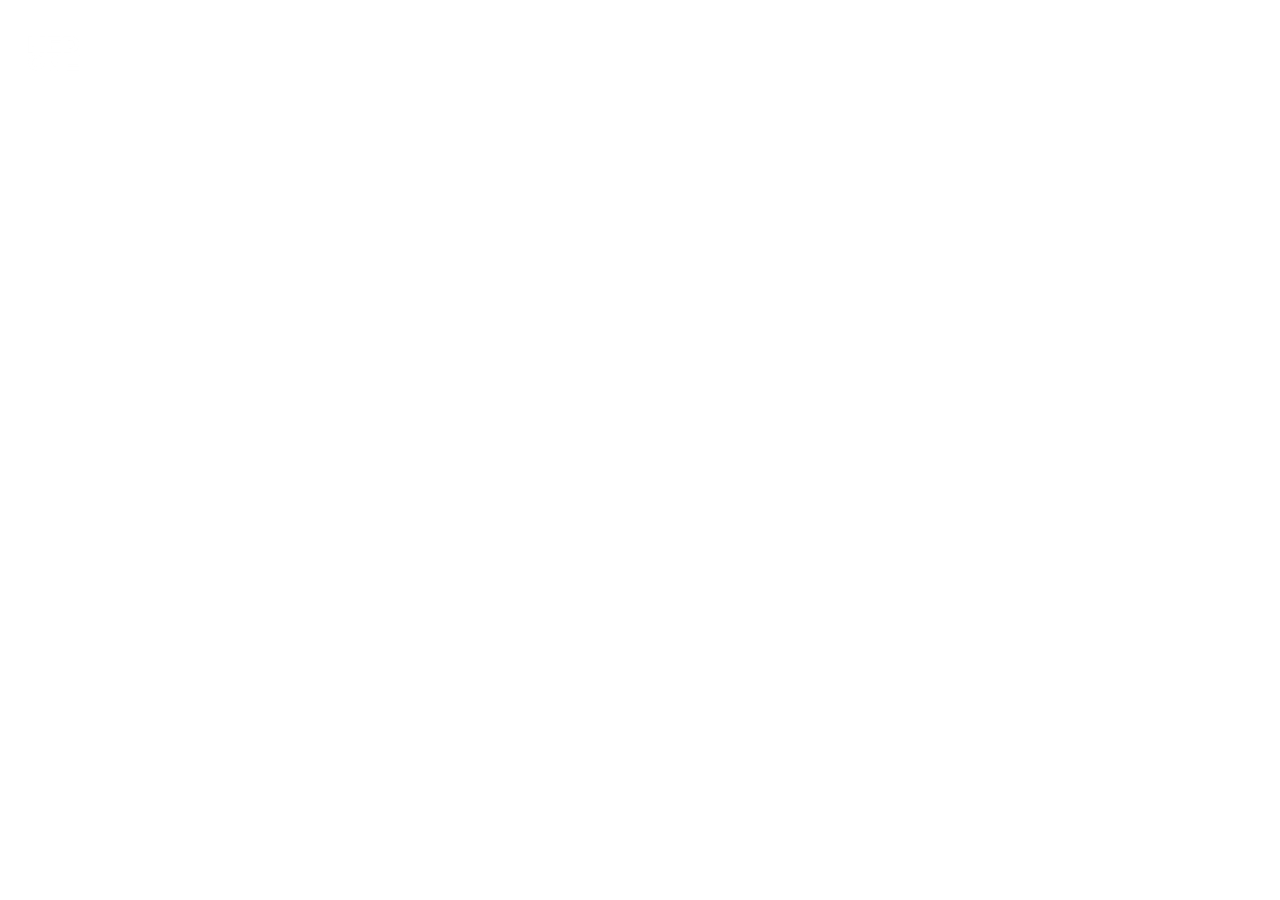
==== index.html @ 4c52e6d3 "Add files via upload" ====
<html>
<head>
<title> Hedone Studios </title>
	<style type="text/css">
		* {
			margin: 0;
			padding: 0;
		}
		body {overflow: hidden;}
		#vanta-canvas {
			width: 100%;
			height: 100vh
		}
	</style>
<meta name="viewport" content="width=device-width, initial-scale=1, maximum-scale=1">


<!--- Vanta style sheets -->
  <link href="https://fonts.googleapis.com/css?family=Roboto+Mono" rel="stylesheet">
    <link rel="stylesheet" href="reset.css">
  	<link rel="stylesheet" href="styles.css">



</head>
<body>
<div id="vanta-canvas">	




<script src="https://cdnjs.cloudflare.com/ajax/libs/three.js/r121/three.min.js"></script>
<script src="https://cdn.jsdelivr.net/npm/vanta@latest/dist/vanta.net.min.js"></script>
<script>
VANTA.NET({
  el: "#vanta-canvas",
  mouseControls: true,
  touchControls: true,
  gyroControls: false,
  minHeight: 200.00,
  minWidth: 200.00,
  scale: 1.00,
  scaleMobile: 1.00,
  color: 0xba1e68,
  backgroundColor: 0x1d1135,
  points: 7.00,
  maxDistance: 33.00,
  spacing: 14.00
})
</script>

<section class="wm">
	   <div class="top-left">
   

        <img src="logo0.png" width="65px" height="65px">
      </a>
    </div>
	 <div class="container inner">
      <div class="eight columns">
        <h1> Hedone Studios </h1>
        <h3> Atelier studio designing high-fashion concepts. MOQ = 1</h3>
      </div>
    </div>



</div>
</section>

</body>
</html>
---- styles.css ----
@media only screen and (min-width: 728px) {
  .container {
    position: relative;
    width: 100%;
    margin: 0 auto;
    padding: 0;
  }
  .container .column,
  .container .columns {
    float: left;
    display: inline;
    margin-left: 1.25%;
    margin-right: 1.25%;
  }
  .container .column.clear,
  .container .columns.clear {
    clear: both;
  }
  .container .column.right,
  .container .columns.right {
    float: right;
  }
  .container .column.no-float,
  .container .columns.no-float {
    display: inline-block;
    vertical-align: top;
    float: none;
    zoom: 1;
  }
  /* Nested Column Classes */
  .column.alpha,
  .columns.alpha {
    margin-left: 0;
  }
  .column.omega,
  .columns.omega {
    margin-right: 0;
  }
  .container .sixteen.columns.alpha.omega {
    width: 100%;
  }
  /* Base Grid */
  .container .one.column,
  .container .one.columns {
    width: 3.71666666%;
  }
  .container .two.columns {
    width: 9.9666666%;
  }
  .container .three.columns {
    width: 16.2166666%;
  }
  .container .four.columns {
    width: 22.4666666%;
  }
  .container .five.columns {
    width: 28.7166666%;
  }
  .container .six.columns {
    width: 34.9666666%;
  }
  .container .seven.columns {
    width: 41.2166666%;
  }
  .container .eight.columns {
    width: 47.4666666%;
  }
  .container .nine.columns {
    width: 53.7166666%;
  }
  .container .ten.columns {
    width: 59.9666666%;
  }
  .container .eleven.columns {
    width: 66.2166666%;
  }
  .container .twelve.columns {
    width: 72.4666666%;
  }
  .container .thirteen.columns {
    width: 78.7166666%;
  }
  .container .fourteen.columns {
    width: 84.9666666%;
  }
  .container .fifteen.columns {
    width: 91.2166666%;
  }
  .container .sixteen.columns {
    width: 97.4666666%;
  }
  .container .third.column,
  .container .third.columns {
    width: 30.8%;
  }
  .container .two-thirds.column {
    width: 64.13333333%;
  }
  /* Offsets */
  .container .offset-one {
    padding-left: 6.25%;
  }
  .container .offset-two {
    padding-left: 12.5%;
  }
  .container .offset-three {
    padding-left: 18.75%;
  }
  .container .offset-four {
    padding-left: 25%;
  }
  .container .offset-five {
    padding-left: 31.25%;
  }
  .container .offset-six {
    padding-left: 37.5%;
  }
  .container .offset-seven {
    padding-left: 43.75%;
  }
  .container .offset-eight {
    padding-left: 50%;
  }
  .container .offset-nine {
    padding-left: 56.25%;
  }
  .container .offset-ten {
    padding-left: 62.5%;
  }
  .container .offset-eleven {
    padding-left: 68.75%;
  }
  .container .offset-twelve {
    padding-left: 75%;
  }
  .container .offset-thirteen {
    padding-left: 81.25%;
  }
  .container .offset-fourteen {
    padding-left: 87.5%;
  }
  .container .offset-fifteen {
    padding-left: 93.75%;
  }
  .container .offset-one.right {
    padding-left: 0;
    padding-right: 6.25%;
  }
  .container .offset-two.right {
    padding-left: 0;
    padding-right: 12.5%;
  }
  .container .offset-three.right {
    padding-left: 0;
    padding-right: 18.75%;
  }
  .container .offset-four.right {
    padding-left: 0;
    padding-right: 25%;
  }
  .container .offset-five.right {
    padding-left: 0;
    padding-right: 31.25%;
  }
  .container .offset-six.right {
    padding-left: 0;
    padding-right: 37.5%;
  }
  .container .offset-seven.right {
    padding-left: 0;
    padding-right: 43.75%;
  }
  .container .offset-eight.right {
    padding-left: 0;
    padding-right: 50%;
  }
  .container .offset-nine.right {
    padding-left: 0;
    padding-right: 56.25%;
  }
  .container .offset-ten.right {
    padding-left: 0;
    padding-right: 62.5%;
  }
  .container .offset-eleven.right {
    padding-left: 0;
    padding-right: 68.75%;
  }
  .container .offset-twelve.right {
    padding-left: 0;
    padding-right: 75%;
  }
  .container .offset-thirteen.right {
    padding-left: 0;
    padding-right: 81.25%;
  }
  .container .offset-fourteen.right {
    padding-left: 0;
    padding-right: 87.5%;
  }
  .container .offset-fifteen.right {
    padding-left: 0;
    padding-right: 93.75%;
  }
  .half-offset-left {
    padding-left: 3.125%;
  }
  .half-offset-right {
    padding-right: 3.125%;
  }
}
@media only screen and (max-width: 727px) {
  .container {
    position: relative;
    width: 100%;
    margin: 0 auto;
    padding: 0;
  }
  .container .column,
  .container .columns {
    float: left;
    display: inline;
    margin-left: 2.5%;
    margin-right: 2.5%;
  }
  /* Nested Column Classes */
  .column.alpha,
  .columns.alpha {
    margin-left: 0;
  }
  .column.omega,
  .columns.omega {
    margin-right: 0;
  }
  .container .sixteen.columns.alpha.omega {
    width: 100%;
  }
  /* Base Grid */
  .container .one.column,
  .container .one.columns,
  .container .two.columns,
  .container .three.columns,
  .container .four.columns,
  .container .five.columns,
  .container .six.columns,
  .container .seven.columns,
  .container .eight.columns,
  .container .nine.columns,
  .container .ten.columns,
  .container .eleven.columns,
  .container .twelve.columns,
  .container .thirteen.columns,
  .container .fourteen.columns,
  .container .fifteen.columns,
  .container .sixteen.columns,
  .container .third.column,
  .container .third.columns,
  .container .two-thirds.column {
    width: 95%;
  }
  .container .column.half-fixed,
  .container .one.column.half-fixed,
  .container .one.columns.half-fixed,
  .container .two.columns.half-fixed,
  .container .three.columns.half-fixed,
  .container .four.columns.half-fixed,
  .container .five.columns.half-fixed,
  .container .six.columns.half-fixed,
  .container .seven.columns.half-fixed,
  .container .eight.columns.half-fixed,
  .container .nine.columns.half-fixed,
  .container .ten.columns.half-fixed,
  .container .eleven.columns.half-fixed,
  .container .twelve.columns.half-fixed,
  .container .thirteen.columns.half-fixed,
  .container .fourteen.columns.half-fixed,
  .container .fifteen.columns.half-fixed,
  .container .sixteen.columns.half-fixed,
  .container .third.column.half-fixed,
  .container .third.columns.half-fixed,
  .container .two-thirds.half-fixed.column {
    width: 44.55%;
    display: inline-block;
    vertical-align: top;
    float: none;
    zoom: 1;
  }
  /* Offsets */
  .container .offset-one,
  .container .offset-two,
  .container .offset-three,
  .container .offset-four,
  .container .offset-five,
  .container .offset-six,
  .container .offset-seven,
  .container .offset-eight,
  .container .offset-nine,
  .container .offset-ten,
  .container .offset-eleven,
  .container .offset-twelve,
  .container .offset-thirteen,
  .container .offset-fourteen,
  .container .offset-fifteen {
    padding-left: 0;
  }
  .container .offset-one.right,
  .container .offset-two.right,
  .container .offset-three.right,
  .container .offset-four.right,
  .container .offset-five.right,
  .container .offset-six.right,
  .container .offset-seven.right,
  .container .offset-eight.right,
  .container .offset-nine.right,
  .container .offset-ten.right,
  .container .offset-eleven.right,
  .container .offset-twelve.right,
  .container .offset-thirteen.right,
  .container .offset-fourteen.right,
  .container .offset-fifteen.right {
    padding-right: 0;
  }
  .half-offset-left {
    padding-left: 0;
  }
  .half-offset-right {
    padding-right: 0;
  }
}
.clearfix {
  zoom: 1;
}
.clearfix:before,
.clearfix:after {
  display: table;
  content: "";
  zoom: 1;
}
.clearfix:after {
  clear: both;
}
body,
html {
  min-height: 100%;
  font-family: circular, 'segoe ui', sans-serif;
  color: #444a50;
}
section {
  padding: 50px;
  position: relative;
  color: #2b2928;
}
section p {
  color: #568;
}
section.top-follow {
  padding-top: 0;
  margin-top: -30px;
}
section.wm {
  text-align: center;
  display: flex;
  justify-content: center;
  align-items: center;
  min-height: calc(84vh - 100px);
  color: white;
}
section.wm.dark-text {
  color: #2b2928;
}
@media (max-width: 727px) {
  section {
    padding: 30px 15px;
  }
  section.wm {
    min-height: calc(70vh - 40px);
  }
}
h1 {
  font-size: 72px;
  margin-bottom: 15px;
  letter-spacing: -2px;
}
h2 {
  font-size: 24px;
  margin-bottom: 15px;
}
h3,
h4 {
  font-size: 1.5em;
  line-height: 1.25;
}
h4 {
  font-size: 1.25em;
}
h1,
h2,
h3,
h4 {
  font-weight: 400;
}
h1.light,
h2.light,
h3.light,
h4.light {
  opacity: 0.65;
}
h1.strong,
h2.strong,
h3.strong,
h4.strong {
  font-weight: 700;
}
@media (max-width: 727px) {
  h1 {
    font-size: 48px;
  }
  h2 {
    font-size: 30px;
  }
  h3 {
    font-size: 1.25em;
  }
}
hr {
  height: 1px;
  margin: 0;
  margin-bottom: 40px;
  background: rgba(85, 102, 136, 0.25);
  border: none;
}
p {
  margin-bottom: 10px;
}
p.light {
  opacity: 0.65;
}
p.big {
  font-size: 18px;
}
a {
  color: #0e9fbc;
}
ul.features {
  list-style: disc;
  font-size: 16px;
  margin-left: 1.75em;
  line-height: 1.4;
  margin-bottom: 40px;
  color: #568;
}
ul.features li {
  margin-bottom: 8px;
}
ul.features.small {
  font-size: 90%;
  margin-bottom: 10px;
}
ul.features.small li {
  margin-bottom: 0;
}
.strikingly {
  display: block;
  text-align: center;
  margin-bottom: 20px;
  background: #6a479e;
  border-radius: 100px;
  padding: 30px 20px;
  transition: all 0.1s;
}
.strikingly:hover {
  opacity: 0.75;
}
.strikingly img {
  max-width: 120px;
  position: relative;
  top: 2px;
}
@media (max-width: 727px) {
  .strikingly {
    display: block;
    text-align: center;
  }
}
/*.item {
  height: 0; padding-bottom: 56.25%;
  overflow: hidden; border-radius: 3px;
}*/
@keyframes fadein {
  0% {
    opacity: 0;
  }
  100% {
    opacity: 1;
  }
}
canvas {
  display: block;
  animation: fadein 1s;
  user-select: none;
}
.top-left,
.top-right,
.bottom-left {
  position: absolute;
  top: 20px;
  left: 20px;
}
@media (max-width: 727px) {
  .top-left,
  .top-right,
  .bottom-left {
    left: 15px;
  }
}
.top-left a,
.top-right a,
.bottom-left a {
  display: inline-block;
  padding: 10px;
  color: inherit;
  font-size: 16px;
  text-decoration: none;
}
.top-right {
  left: auto;
  right: 30px;
}
@media (max-width: 727px) {
  .top-right {
    right: 15px;
  }
}
.bottom-left {
  top: auto;
  bottom: 10px;
  left: 10px;
  opacity: 0.4;
  font-size: 12px;
}
/*.logo {
  @ww: 50px; display: block;
  position:absolute; top: 20px; left: 50%;
  margin-left: -@ww/2;
  width: @ww; height: @ww;
  img { width: @ww; height: @ww; }
  .logo-dark {display: none;}
  .dark-text & {
    .logo-light {display:none;}
    .logo-dark {display: block;}
  }
}*/
.btn {
  color: inherit;
  display: inline-block;
  margin-top: 20px;
  text-decoration: none;
  padding: 10px 15px;
  border-radius: 5px;
  border: 2px solid;
  cursor: pointer;
  font-size: 1.2em;
  font-weight: bold;
  transition: all 0.1s;
  user-select: none;
}
.btn:hover {
  background: rgba(0, 0, 0, 0.2);
}
.arrow {
  font-size: 200%;
  position: absolute;
  bottom: 40px;
  opacity: 1;
}
@media (max-width: 727px) {
  .arrow {
    bottom: 20px;
  }
}
/*.nav {
  width: 100%;
  background: #def * 0.9;
  display: flex;
  align-items: center;
  justify-content: center;
  flex-wrap: wrap;
  .nav-label {
    display: inline-block;
    padding: 15px 20px;
    font-size: 16px;
    line-height: 20px;
    opacity: 0.75;
    text-transform: uppercase;
  }
  .nav-item {
    display: inline-block;
    padding: 15px 25px;
    font-size: 24px;
    cursor: pointer;
    font-weight: bold;
    &:hover { background: rgba(0,0,0,0.15); }
    &.selected { background: white; }
  }
}*/
.container {
  max-width: 1200px;
}
.inner {
  position: relative;
  z-index: 1;
  text-align: left;
  max-width: 1500px;
}
.inner.shadow {
  text-shadow: 0 5px 50px rgba(0, 0, 0, 0.5);
}
.gallery .item {
  position: relative;
  min-height: 162px;
  margin-bottom: 30px;
  border-radius: 3px;
  background: #d5d4d4;
  background-position: center;
  cursor: pointer;
  transition: all 0.1s;
  background-size: cover;
  color: white;
  text-shadow: 0 1px 8px rgba(0, 0, 0, 0.3);
  text-transform: capitalize;
}
.gallery .item.birds,
.gallery .item.clouds,
.gallery .item.ripple,
.gallery .item.fog,
.gallery .item.globe {
  color: #2b2928;
  text-shadow: 0 1px 8px rgba(255, 255, 255, 0.3);
}
.gallery .item:hover {
  opacity: 0.85;
  transform: scale(1.04);
}
@media (max-width: 727px) {
  .gallery .item {
    margin-bottom: 20px;
  }
}
.gallery .label {
  font-size: 32px;
  position: absolute;
  top: 50%;
  left: 50%;
  transform: translate(-50%, -50%);
  z-index: 1;
}
.gallery img {
  display: block;
  max-width: 100%;
  border-radius: 3px;
  transition: all 0.1s;
}
.usage-cont {
  width: 340px;
  padding: 15px;
  background: white;
  position: absolute;
  right: 30px;
  top: 30px;
  border-radius: 5px;
  color: #2b2928;
  text-align: left;
  box-shadow: 0 1px 10px rgba(0, 0, 0, 0.2);
  z-index: 100 !important;
}
.usage-cont .close-btn {
  position: absolute;
  top: 0;
  right: 0;
  padding: 10px;
  text-decoration: none;
  color: #2b2928;
  font-size: 20px;
  outline: none;
}
.usage-cont .close-btn:hover {
  opacity: 0.75;
}
@media (max-width: 727px) {
  .usage-cont {
    width: calc(100% - 30px);
    border-radius: 0;
    top: 0;
    left: 0;
    box-shadow: 0 20px 40px rgba(0, 0, 0, 0.5);
  }
}
.usage {
  width: calc(100%);
  margin: 0 -15px -15px -15px;
  display: block;
  font-family: 'roboto mono', monospace;
  letter-spacing: -0.5px;
  text-align: left;
  font-size: 13px;
  line-height: 1.3;
  padding: 10px 15px;
  border-radius: 0 0 5px 5px;
  background: #eef4f8;
  border-top: 1px solid rgba(0, 0, 0, 0.15);
  white-space: pre-wrap;
  word-wrap: break-word;
  color: #567;
}
.usage strong,
.usage a {
  color: #345;
}
@media (max-width: 727px) {
  .usage {
    font-size: 15px;
  }
}
/*.hamburger {
  position: fixed; z-index: 101;
  top: 30px; left: 30px;
  padding: 10px; cursor: pointer;
  width: 40px; height: 30px;
  .hamburger-lines {
    &, &:before, &:after {
      display: block; content: ' ';
      width: 40px; height: 3px; background: white;
      position: relative;
      box-shadow: 0 1px 1px rgba(0,0,0,0.25)
    }
    &:before { top: 12px; }
    &:after { top: 21px; }
  }
}

@media (max-width: @mobileWidth) {
  .hamburger {
    top: 10px; left: 10px;
  }
}*/
::-moz-selection {
  background: #9463dd;
  color: white;
}
::selection {
  background: #9463dd;
  color: white;
}
.dg.main {
  text-shadow: none;
  color: #2b2928;
  font-size: 16px;
  z-index: 1;
}
.dg.main,
.dg.main * {
  font-family: inherit;
}
.dg .cr {
  border-left: none !important;
}
.dg li:not(.folder) {
  background: white;
  border-bottom: none;
  transition: all 0.1s;
}
.dg li:first-child {
  border-radius: 5px 5px 0 0;
}
.dg li:last-child {
  border-radius: 0 0 5px 5px;
}
.dg .property-name {
  width: 35%;
  margin-right: 5%;
  font-size: 90%;
  text-align: right;
}
.dg .c .slider {
  background: #ddd;
}
.dg .c .slider:hover {
  background: #ccc;
}
.dg .c input[type=text] {
  text-shadow: none !important;
}
.dg .cr.boolean:hover,
.dg .cr.function:hover {
  background: white;
}
.dg .cr.number input[type=text] {
  padding: 1px 3px;
  font-size: 14px;
  background: white;
  color: #2b2928;
}
.dg.main .close-button {
  display: none;
  /*  transition: all 0.1s;
  padding: 5px 0;
  background-color: #ddd;
  border-radius: 0 0 5px 5px;
  &:hover {
    background: #eee;
  }*/
}
#stats {
  position: absolute;
  top: 0;
  left: 0;
}
#stats #fps {
  background: transparent !important;
}
#stats #fps #fpsText {
  color: #fff !important;
}
#stats #fps #fpsGraph {
  display: none;
}
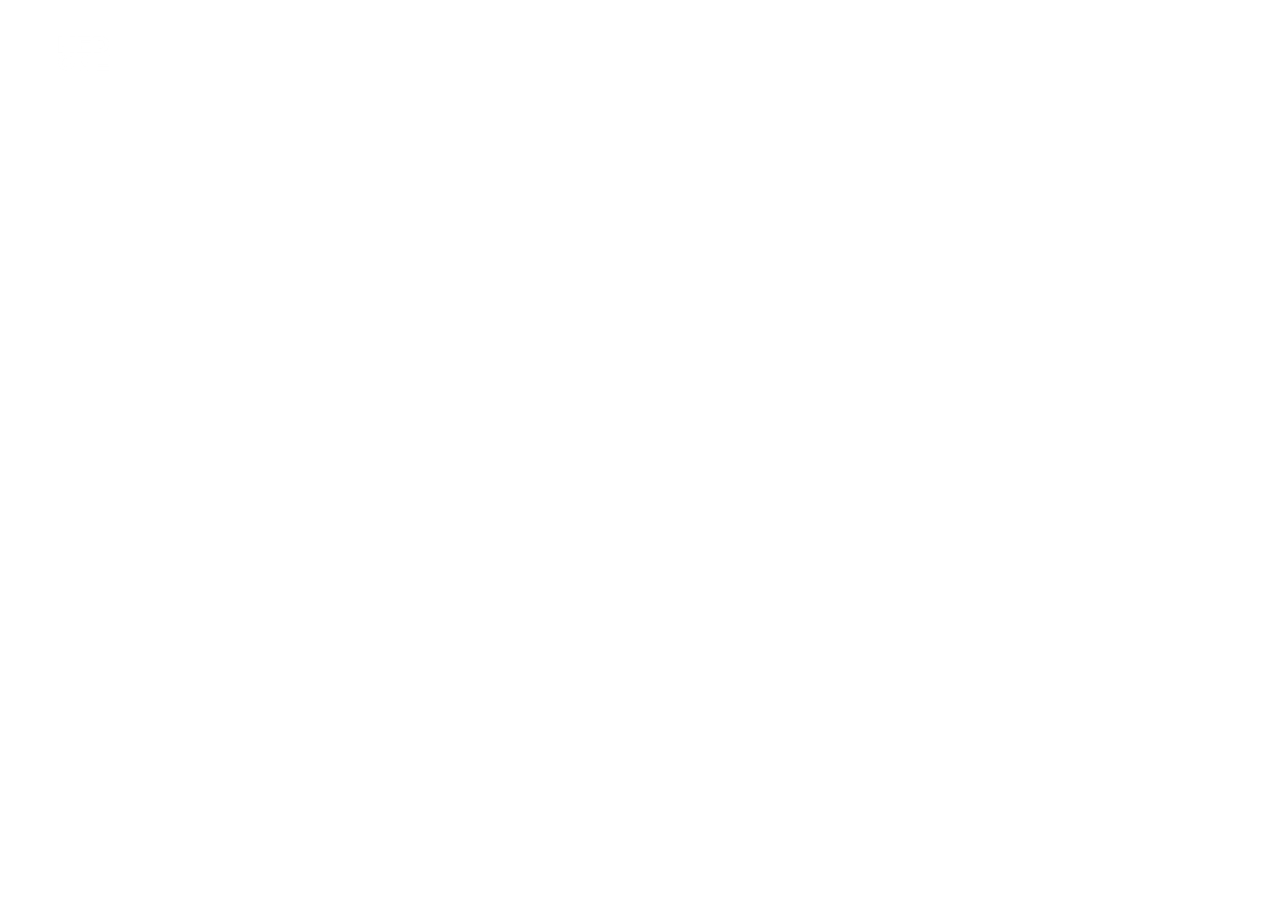
==== commit fa7357e9: "Update index.html" ====
--- a/index.html
+++ b/index.html
@@ -16,11 +16,10 @@
 
 
 <!--- Vanta style sheets -->
-  <link href="https://fonts.googleapis.com/css?family=Roboto+Mono" rel="stylesheet">
+
+ <link href="https://fonts.googleapis.com/css?family=Roboto+Mono" rel="stylesheet">
     <link rel="stylesheet" href="reset.css">
-  	<link rel="stylesheet" href="styles.css">
-
-
+    <link rel="stylesheet" href="styles.css">
 
 </head>
 <body>
@@ -59,14 +58,20 @@
 	 <div class="container inner">
       <div class="eight columns">
         <h1> Hedone Studios </h1>
-        <h3> Atelier studio designing high-fashion concepts. MOQ = 1</h3>
+        <h3> Atelier studio manufacturing your high-fashion designs and concepts. MOQ = 1</h3>
       </div>
+
     </div>
-
+ 
+<div class="top-right" style="z-index: 1;">
+      <a href="contact.html" target="_blank" class="customize">
+     <b> Say Hello</b>
+      </a>
+</div>
 
 
 </div>
 </section>
 
 </body>
-</html>+</html>
--- a/styles.css
+++ b/styles.css
@@ -504,7 +504,7 @@
 .bottom-left {
   position: absolute;
   top: 20px;
-  left: 20px;
+  left: 50px;
 }
 @media (max-width: 727px) {
   .top-left,
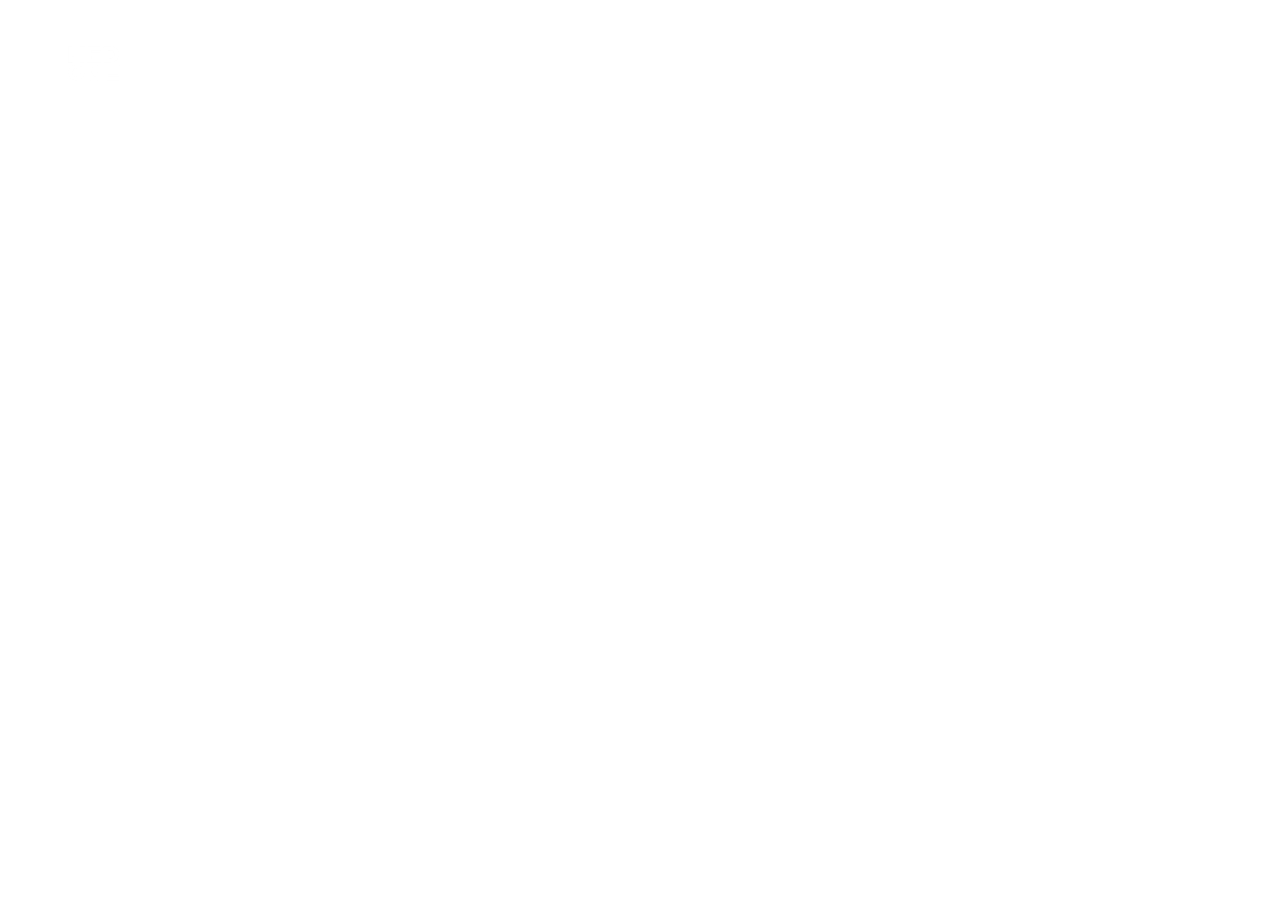
==== commit d09b94b1: "Update index.html" ====
--- a/index.html
+++ b/index.html
@@ -52,7 +52,7 @@
 	   <div class="top-left">
    
 
-        <img src="logo0.png" width="65px" height="65px">
+		   <a href="https://hedonestudios.com">  <img src="logo0.png" width="65px" height="65px"> </a>
       </a>
     </div>
 	 <div class="container inner">
@@ -64,7 +64,7 @@
     </div>
  
 <div class="top-right" style="z-index: 1;">
-      <a href="contact.html" target="_blank" class="customize">
+      <a href="contact.html" class="customize">
      <b> Say Hello</b>
       </a>
 </div>
